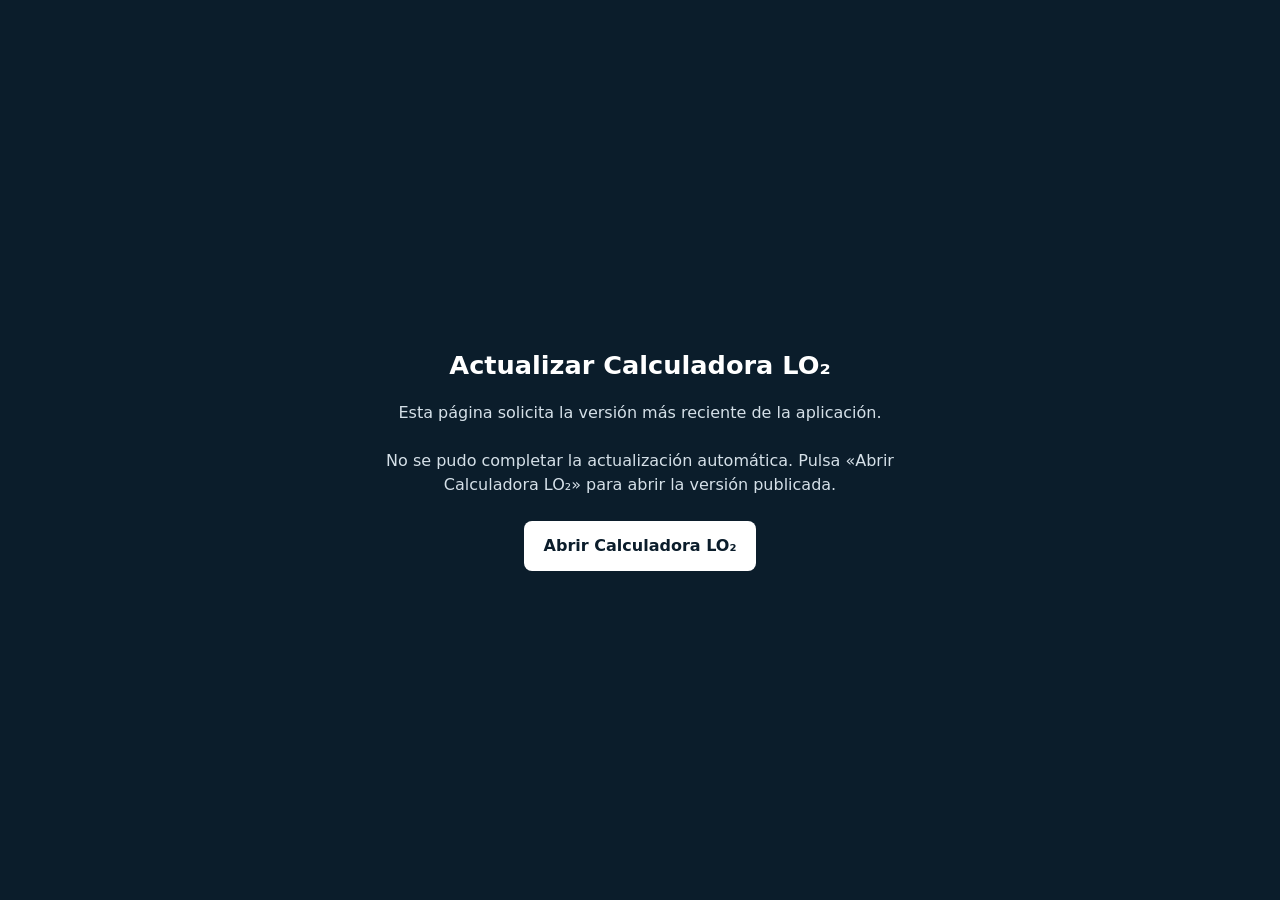
==== actualizar.html @ 685390f8 "Add one-tap PWA update page" ====
<!DOCTYPE html>
<html lang="es">
<head>
  <meta charset="UTF-8">
  <meta name="viewport" content="width=device-width, initial-scale=1">
  <meta name="robots" content="noindex, nofollow">
  <meta name="theme-color" content="#0b5fa5">
  <title>Actualizar Calculadora LO₂</title>
  <style>
    * { box-sizing: border-box; }
    body {
      margin: 0; min-height: 100vh; padding: 24px;
      display: grid; place-items: center;
      background: #0b1d2b; color: #fff;
      font: 16px/1.5 system-ui, sans-serif; text-align: center;
    }
    main { width: min(100%, 520px); }
    h1 { font-size: 1.6rem; }
    p { color: #d5e0e8; }
    #status { margin: 24px 0; min-height: 3em; }
    a {
      display: inline-block; padding: 13px 20px; border-radius: 8px;
      background: #fff; color: #0b1d2b; text-decoration: none;
      font-weight: 700;
    }
  </style>
</head>
<body>
  <main>
    <h1>Actualizar Calculadora LO₂</h1>
    <p>Esta página solicita la versión más reciente de la aplicación.</p>
    <p id="status" role="status" aria-live="polite">Comprobando actualización…</p>
    <a id="open" href="./">Abrir Calculadora LO₂</a>
  </main>
  <script>
    (async () => {
      const status = document.getElementById("status");
      const open = document.getElementById("open");
      const appUrl = new URL("./", location.href);
      appUrl.searchParams.set("actualizada", Date.now());
      open.href = appUrl.href;

      if (!("serviceWorker" in navigator)) {
        status.textContent = "Este navegador no admite la actualización automática. Pulsa «Abrir Calculadora LO₂».";
        return;
      }

      try {
        const registration = await navigator.serviceWorker.register("./service-worker.js", {
          updateViaCache: "none"
        });
        status.textContent = "Solicitando la versión más reciente…";
        await registration.update();

        if (registration.waiting) {
          registration.waiting.postMessage({ type: "SKIP_WAITING" });
        }

        await navigator.serviceWorker.ready;
        status.textContent = "Comprobación terminada. Abriendo la versión publicada…";
        setTimeout(() => location.replace(appUrl.href), 700);
      } catch (error) {
        status.textContent = "No se pudo completar la actualización automática. Pulsa «Abrir Calculadora LO₂» para abrir la versión publicada.";
      }
    })();
  </script>
</body>
</html>
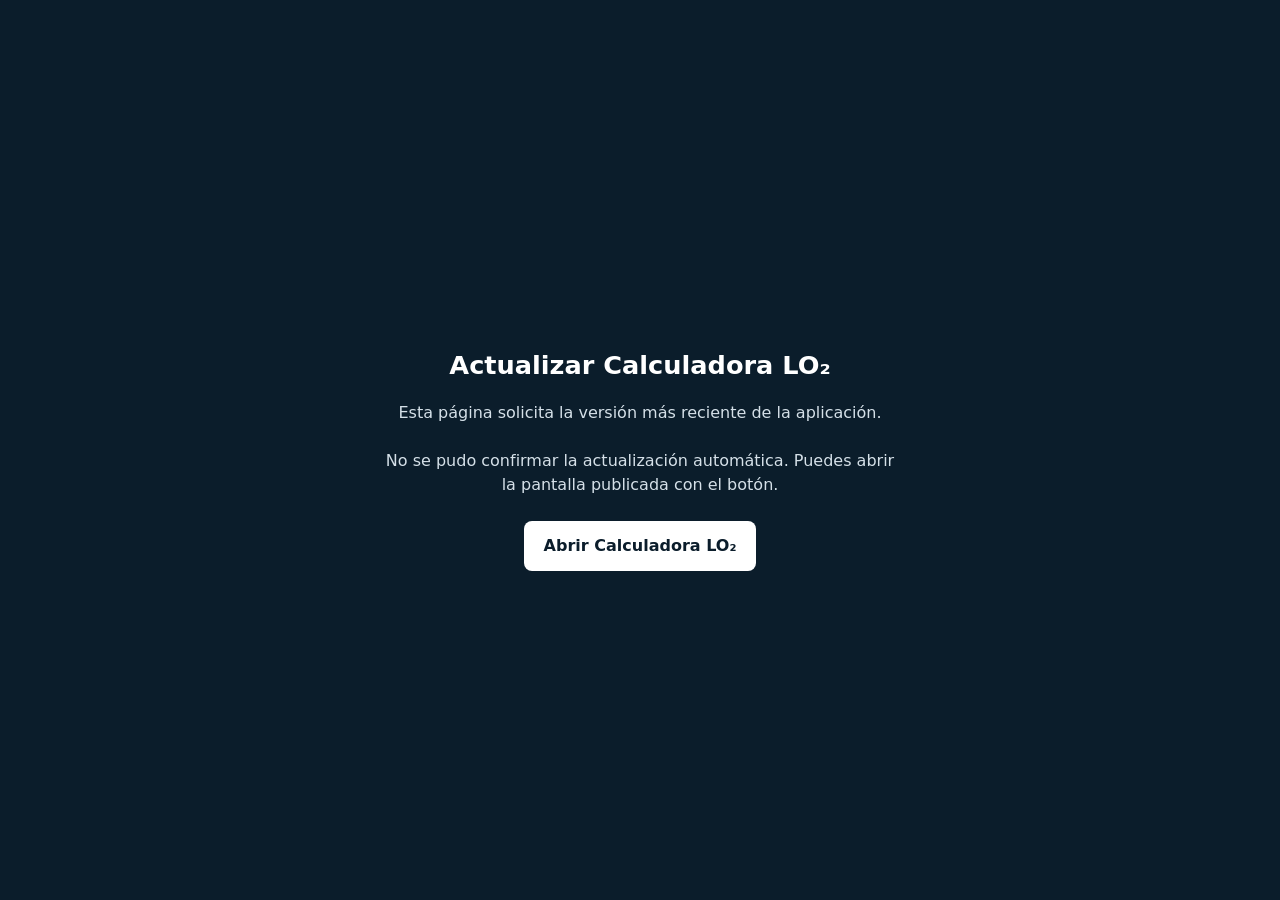
==== commit 815f8a00: "Preserve site storage during PWA update" ====
--- a/actualizar.html
+++ b/actualizar.html
@@ -45,6 +45,36 @@
         return;
       }
 
+      const waitForActivation = worker => new Promise((resolve, reject) => {
+        if (worker.state === "activated") {
+          resolve();
+          return;
+        }
+        if (worker.state === "redundant") {
+          reject(new Error("La instalación del Service Worker fue descartada."));
+          return;
+        }
+
+        const timeout = setTimeout(() => {
+          worker.removeEventListener("statechange", onStateChange);
+          reject(new Error("La activación tardó demasiado."));
+        }, 20000);
+
+        const onStateChange = () => {
+          if (worker.state === "activated") {
+            clearTimeout(timeout);
+            worker.removeEventListener("statechange", onStateChange);
+            resolve();
+          } else if (worker.state === "redundant") {
+            clearTimeout(timeout);
+            worker.removeEventListener("statechange", onStateChange);
+            reject(new Error("La instalación del Service Worker fue descartada."));
+          }
+        };
+
+        worker.addEventListener("statechange", onStateChange);
+      });
+
       try {
         const registration = await navigator.serviceWorker.register("./service-worker.js", {
           updateViaCache: "none"
@@ -52,15 +82,18 @@
         status.textContent = "Solicitando la versión más reciente…";
         await registration.update();
 
-        if (registration.waiting) {
-          registration.waiting.postMessage({ type: "SKIP_WAITING" });
+        const updatingWorker = registration.installing || registration.waiting;
+        if (updatingWorker) {
+          status.textContent = "Instalando la actualización…";
+          await waitForActivation(updatingWorker);
+        } else if (!registration.active) {
+          await navigator.serviceWorker.ready;
         }
 
-        await navigator.serviceWorker.ready;
-        status.textContent = "Comprobación terminada. Abriendo la versión publicada…";
-        setTimeout(() => location.replace(appUrl.href), 700);
+        status.textContent = "Comprobación terminada. Abriendo la pantalla de servicio suspendido…";
+        setTimeout(() => location.replace(appUrl.href), 500);
       } catch (error) {
-        status.textContent = "No se pudo completar la actualización automática. Pulsa «Abrir Calculadora LO₂» para abrir la versión publicada.";
+        status.textContent = "No se pudo confirmar la actualización automática. Puedes abrir la pantalla publicada con el botón.";
       }
     })();
   </script>
